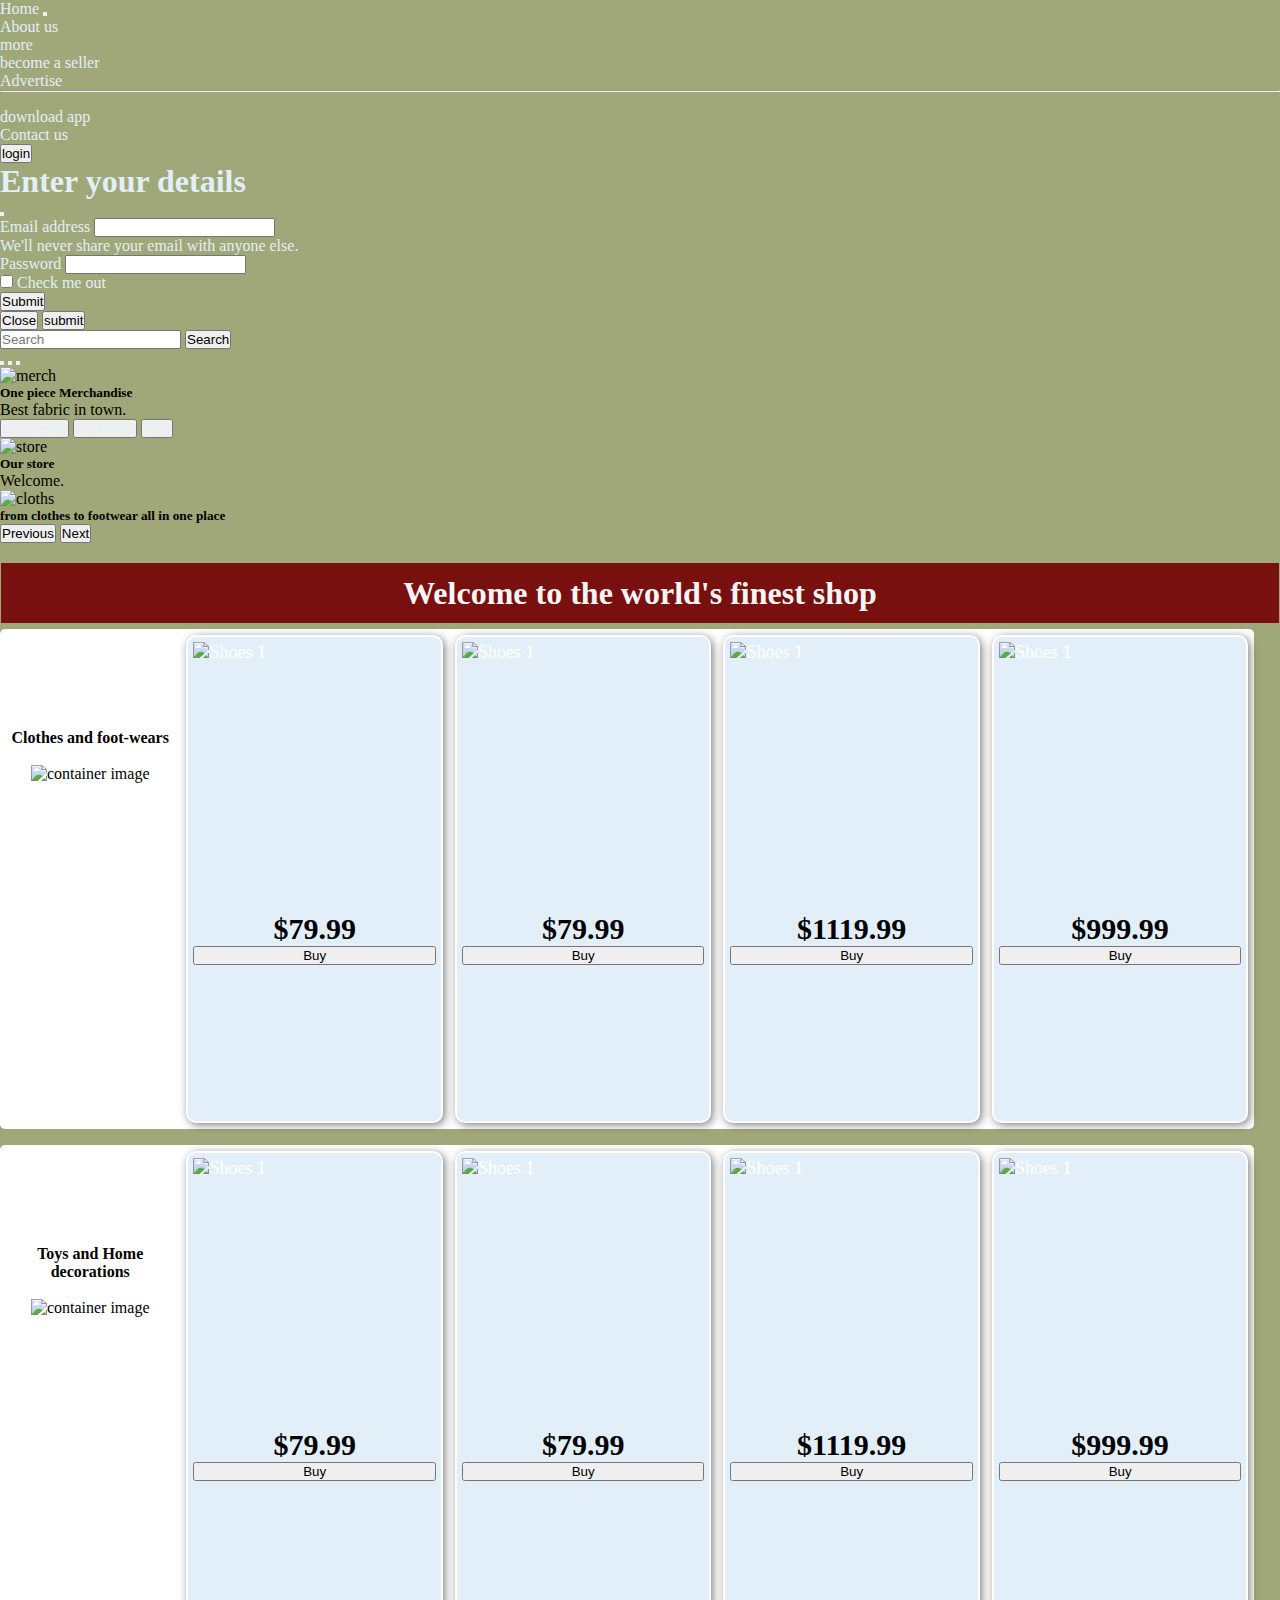
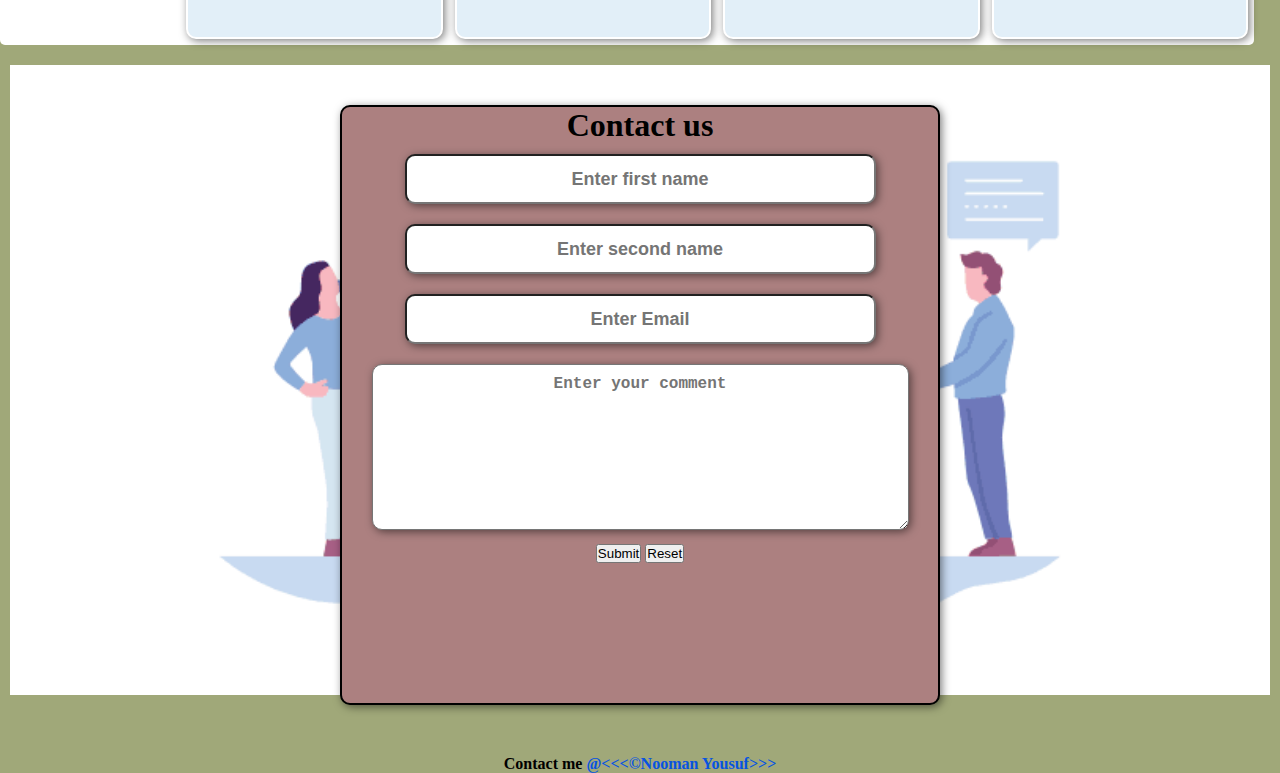
==== index.html @ 6ceaf9cc "Add files via upload" ====
<!doctype html>
<html lang="en">
  <head>
    <meta charset="utf-8">
    <meta name="viewport" content="width=device-width, initial-scale=1">
    <title>Bootstrap demo</title>
    <link href="https://cdn.jsdelivr.net/npm/bootstrap@5.3.1/dist/css/bootstrap.min.css" rel="stylesheet" integrity="sha384-4bw+/aepP/YC94hEpVNVgiZdgIC5+VKNBQNGCHeKRQN+PtmoHDEXuppvnDJzQIu9" crossorigin="anonymous">
    <link rel="stylesheet" href="main.css">
    
  </head>
  <body>
    
    <nav class="navbar navbar-expand-lg bg-dark border-bottom border-body"   data-bs-theme="dark">
        <div class="container-fluid" >
          <a class="navbar-brand" href="/">Home</a>
          <button class="navbar-toggler" type="button" data-bs-toggle="collapse" data-bs-target="#navbarSupportedContent" aria-controls="navbarSupportedContent" aria-expanded="false" aria-label="Toggle navigation">
            <span class="navbar-toggler-icon"></span>
          </button>
          <div class="collapse navbar-collapse" id="navbarSupportedContent">
            <ul class="navbar-nav me-auto mb-2 mb-lg-0">
              <li class="nav-item">
                <a class="nav-link active" aria-current="page" href="/about.html">About us</a>
              </li>
    
              <li class="nav-item dropdown">
                <a class="nav-link dropdown-toggle" href="#" role="button" data-bs-toggle="dropdown" aria-expanded="false">
                  more
                </a>
                <ul class="dropdown-menu">
                  <li><a class="dropdown-item" href="#">become a seller</a></li>
                  <li><a class="dropdown-item" href="#">Advertise</a></li>
                  <li><hr class="dropdown-divider"></li>
                  <li><a class="dropdown-item" href="#">download app</a></li>
                </ul>
              </li>
              <li class="nav-item">
                <a class="nav-link" href="#contact">Contact us</a>
              </li>
              <li class="nav-item">
                <a class="nav-link" href="#"> <!-- Button trigger modal -->
                    <button type="button" class="btn btn-primary" data-bs-toggle="modal" data-bs-target="#exampleModal">
                        login
                      </button>
                      
                      <!-- Modal -->
                      <div class="modal fade" id="exampleModal" tabindex="-1" aria-labelledby="exampleModalLabel" aria-hidden="true">
                        <div class="modal-dialog">
                          <div class="modal-content">
                            <div class="modal-header">
                              <h1 class="modal-title fs-5" id="exampleModalLabel">Enter your details</h1>
                              <button type="button" class="btn-close" data-bs-dismiss="modal" aria-label="Close"></button>
                            </div>
                            <div class="modal-body">
                                <form>
                                    <div class="mb-3">
                                      <label for="exampleInputEmail1" class="form-label">Email address</label>
                                      <input type="email" class="form-control" id="exampleInputEmail1" aria-describedby="emailHelp">
                                      <div id="emailHelp" class="form-text">We'll never share your email with anyone else.</div>
                                    </div>
                                    <div class="mb-3">
                                      <label for="exampleInputPassword1" class="form-label">Password</label>
                                      <input type="password" class="form-control" id="exampleInputPassword1">
                                    </div>
                                    <div class="mb-3 form-check">
                                      <input type="checkbox" class="form-check-input" id="exampleCheck1">
                                      <label class="form-check-label" for="exampleCheck1">Check me out</label>
                                    </div>
                                    <button type="submit" class="btn btn-primary">Submit</button>
                                  </form>
                            </div>
                            <div class="modal-footer">
                              <button type="button" class="btn btn-secondary" data-bs-dismiss="modal">Close</button>
                              <button type="button" class="btn btn-primary">submit</button>
                            </div>
                          </div>
                        </div>
                      </div></a>
              </li>
            </ul>
            <form class="d-flex" role="search">
              <input class="form-control me-2" type="search" placeholder="Search" aria-label="Search">
              <button class="btn btn-outline-success" type="submit">Search</button>
            </form>
          </div>
        </div>
      </nav>
      <div class="padd">
    <div id="carouselExampleDark" class="carousel carousel-dark slide carousel-fade">
        <div class="carousel-indicators">
          <button type="button" data-bs-target="#carouselExampleDark" data-bs-slide-to="0" class="active" aria-current="true" aria-label="Slide 1"></button>
          <button type="button" data-bs-target="#carouselExampleDark" data-bs-slide-to="1" aria-label="Slide 2"></button>
          <button type="button" data-bs-target="#carouselExampleDark" data-bs-slide-to="2" aria-label="Slide 3"></button>
        </div>
        <div class="carousel-inner">
          <div class="carousel-item active" data-bs-interval="10000">
            <img src="https://officialonepiece.com/cdn/shop/files/Official_ONE_PIECE_MERHCANDISE_logo_1200_x_628px_1200x1200.png?v=1689949774" class="d-block w-100" height="620px" alt="merch">
            <div class="carousel-caption d-none d-md-block">
              <h5>One piece Merchandise</h5>
              <p>Best fabric in town.</p>
              <button class="btn btn-danger"><a href="/electronics.html">Electronics</a></button>
              <button class="btn btn-primary"><a href="#foot-wear">Foot-wear</a></button>
              <button class="btn btn-success"><a href="#toys">Toys</a></button>
            </div>
          </div>
          <div class="carousel-item" data-bs-interval="2000">
            <img src="https://www.mangakochbuch.com/wp-content/uploads/2018/02/mugiwara-iloveimg-compressed.jpg" class="d-block w-100" height="620px" alt="store">
            <div class="carousel-caption d-none d-md-block">
              <h5>Our store</h5>
              <p>Welcome.</p>
            </div>
          </div>
          <div class="carousel-item">
            <img src="https://i.insider.com/6078a2ed74da0300181e1f7e?width=1000&format=jpeg&auto=webp" class="d-block w-100" alt="cloths" height="620px">
            <div class="carousel-caption d-none d-md-block">
              <h5>from clothes to footwear all in one place</h5>
            </div>
          </div>
        </div>
        <button class="carousel-control-prev" type="button" data-bs-target="#carouselExampleDark" data-bs-slide="prev">
          <span class="carousel-control-prev-icon" aria-hidden="true"></span>
          <span class="visually-hidden">Previous</span>
        </button>
        <button class="carousel-control-next" type="button" data-bs-target="#carouselExampleDark" data-bs-slide="next">
          <span class="carousel-control-next-icon" aria-hidden="true"></span>
          <span class="visually-hidden">Next</span>
        </button>
      </div>
      </div>
      <center>
       <div class="h">
        <h1>Welcome to the world's finest shop</h1>
       </div>
    </center>

 <div class="pad">
    <div class="container">
        <div class="box1" id="foot-wear"><h4>Clothes and foot-wears</h2><br>
        <img src="https://i.insider.com/6078a2ed74da0300181e1f7e?width=1000&format=jpeg&auto=webp" alt="container image" height="200px" width="250px">
        </div>
        <div class="box">
            <img src="https://assets.adidas.com/images/w_383,h_383,f_auto,q_auto,fl_lossy,c_fill,g_auto/49cd4d417d944ad7a690af5e00928f16_9366/court-revival-shoes.jpg" height="250px" width="240px" alt="Shoes 1">
            <p class="price">$79.99</p>
            <button class="btn btn-danger">Buy</button>
        </div>
        <div class="box">
            <img src="https://store.teamliquid.com/cdn/shop/products/LiquidxNarutoKakashiShortSleeveTeeLXN0103012221_TL0780_683x1024.jpg?v=1693340432" height="250px" width="240px" alt="Shoes 1">
            <p class="price">$79.99</p>
            <button class="btn btn-danger">Buy</button>
        </div>
 
        
        <div class="box">
            <img src="https://image.civitai.com/xG1nkqKTMzGDvpLrqFT7WA/fdea8c3e-bba5-4e31-8a1f-276632e74825/width=450/00005-930445102.jpeg" height="250px" width="240px" alt="Shoes 1">
            <p class="price">$1119.99</p>
            <button class="btn btn-danger">Buy</button>
        </div>
        <div class="box">       
             <img src="https://m.media-amazon.com/images/I/61sqQiR4MmL._AC_SR175,263_QL70_.jpg" height="250px" width="240px" alt="Shoes 1">
             <p class="price">$999.99</p>
             <button class="btn btn-danger">Buy</button>
        </div>
    </div>
</div>

<div class="pad">
  <div class="container">
      <div class="box1" id="toys"><h4>Toys and Home decorations</h4><br>
      <img src="https://content.jdmagicbox.com/comp/ahmedabad/f9/079pxx79.xx79.151211143928.b8f9/catalogue/toyzapp-ahmedabad-u9u4v.jpg" alt="container image" height="200px" width="250px">
      </div>
      <div class="box">
          <img src="https://thecomicbookstore.in/wp-content/uploads/2022/11/TCBS3139.png.webp" height="250px" width="240px" alt="Shoes 1">
          <p class="price">$79.99</p>
          <button class="btn btn-danger">Buy</button>
      </div>
      <div class="box">
          <img src="https://image-cdn.hypb.st/https%3A%2F%2Fhypebeast.com%2Fimage%2F2022%2F09%2Fone-piece-50-volume-comic-book-release-info-0.jpg?w=960&cbr=1&q=90&fit=max" height="250px" width="240px" alt="Shoes 1">
          <p class="price">$79.99</p>
          <button class="btn btn-danger">Buy</button>
      </div>

      
      <div class="box">
          <img src="https://toysandjoys.com/images/promo/3/2022_Web_Site_Home_Page_e1op-7l.jpg" height="250px" width="240px" alt="Shoes 1">
          <p class="price">$1119.99</p>
          <button class="btn btn-danger">Buy</button>
      </div>
      <div class="box">       
           <img src="https://i.pinimg.com/474x/f9/27/40/f927409df51dd371a12c9ef40514b3a6.jpg" height="250px" width="240px" alt="Shoes 1">
           <p class="price">$999.99</p>
           <button class="btn btn-danger">Buy</button>
      </div>
  </div>
</div>

<div class="contact" id="contact">
  <div class="formbox">
      <h1 align="center" font-size="60px" color="white">Contact us</h1>
      <form action="mailto:nooman133yousuf@gmail.com/get" method="get" enctype="text/plain">
          
          <input type="text" name="firstName" id="firstName" placeholder="Enter first name" size="40" ><br>
          <input type="text" name="secondName" id="secondName" placeholder="Enter second name" size="40" ><br>
          <input type="email" name="email" id="email" placeholder="Enter Email" size="40"><br>
          <textarea rows="8" cols="50" placeholder="Enter your comment" font-size="30px"></textarea>
          <br>
    
          <button type="submit" class="btn btn-success" formaction="mailto:nooman133yousuf@gmail.com/post" formmethod="post" size="50px">Submit</button>
          <button type="reset" class="btn btn-success">Reset</button>
          </form>               
</div>
</div>
<div class="copyright" ><h4> Contact me <a rel="me" href="https://github.com/nooman57554" class="cp">@&lt;&lt;&lt;&copy;Nooman Yousuf&gt;&gt;&gt;</a></h4>
</div>  
    


    
    <script src="https://cdn.jsdelivr.net/npm/bootstrap@5.3.1/dist/js/bootstrap.bundle.min.js" integrity="sha384-HwwvtgBNo3bZJJLYd8oVXjrBZt8cqVSpeBNS5n7C8IVInixGAoxmnlMuBnhbgrkm" crossorigin="anonymous"></script>
  </body>
</html>
---- main.css ----
*{
    padding: 0px;
    margin: 0px;
}
body{
    background-color: rgb(160, 168, 121);
}
.padd{
    padding-bottom: 20px;
}
.pad{
    padding-top:6px;
    padding-bottom: 10px;
}
.h{
    background-color: rgb(120, 16, 16);
    height: 50px;
    width: 99%;
    padding: 5px ;
    display: flex;
    justify-content: center;
    align-items: center;
    color: whitesmoke;
}

.container {
    border-radius: 5px;
    background-color: white;
    width:98%;
    display: flex;
    flex-direction: row;
}
.box1{
    height: 400px;
    width: 250px;
    text-align: center;
    padding-top: 100px;
}

.box {
    width: 350px;
    background-color: #e2eff8;
    margin: 6px;
    padding: 5px;
    box-sizing: border-box;
    box-shadow: 2px 2px 8px rgba(0,0,0,.5 ) ;
    border: 2px solid;
    border-radius: 10px;
    display: flex;
    flex-direction: column;
    color: white;
    font-size: 18px;
}

.box:hover{
    box-shadow: 0 15px 15px rgba(0,0,0,.5 );
}
.price {
    font-weight: bold;
    color: #000000;
    margin-top: 20px;
    display: flex;
    justify-content: space-around;
    font-size: 30px;
}
a{
    text-decoration: none;
    color: #e2eff8;
}

.contact{
    background-image: url(contact.png);
    background-size: 100%;
    background-repeat: no-repeat;
    padding-bottom: 40px;
    padding-top: 40px;
    margin: 10px;
    display: flex;
    flex-direction: column;
    justify-content: space-around;
    align-items: center;
}

.contact input{
    font-weight: bolder;
    font-size: large;
    text-align: center;
    padding: 3px;
    margin: 10px;
    height: 40px;
    background-color: #ffffff;
    border-radius: 10px;
    box-shadow: 2px 2px 8px rgba(0,0,0,.5 ) ;
}
.contact input:hover{
    box-shadow: 0 15px 15px rgba(0,0,0,.5 );
}
.contact textarea{
    font-weight: bolder;
    font-size: large;
    text-align: center;
    padding: 10px;
    margin: 10px;
    background-color: #ffffff;
    border-radius: 10px;
    box-shadow: 2px 2px 8px rgba(0,0,0,.5 ) ;
}
.contact textarea:hover{
    box-shadow: 0 15px 15px rgba(0,0,0,.5 );
}
.formbox{
    background-color: rgb(172, 128, 128);
    display: flex;
    flex-direction: column;
    text-align: center;
    height: 600px;
    width: 600px;
    box-sizing: border-box;
    border-radius: 10px;
    border: 2px solid black;
    box-shadow: 2px 2px 8px rgba(0,0,0,.5 );
}
.formbox:hover{
    box-shadow: 0 15px 15px rgba(0,0,0,.5 );
}

.copyright{
    text-align: center;
}
.cp{
    color: rgb(6, 83, 225);
}
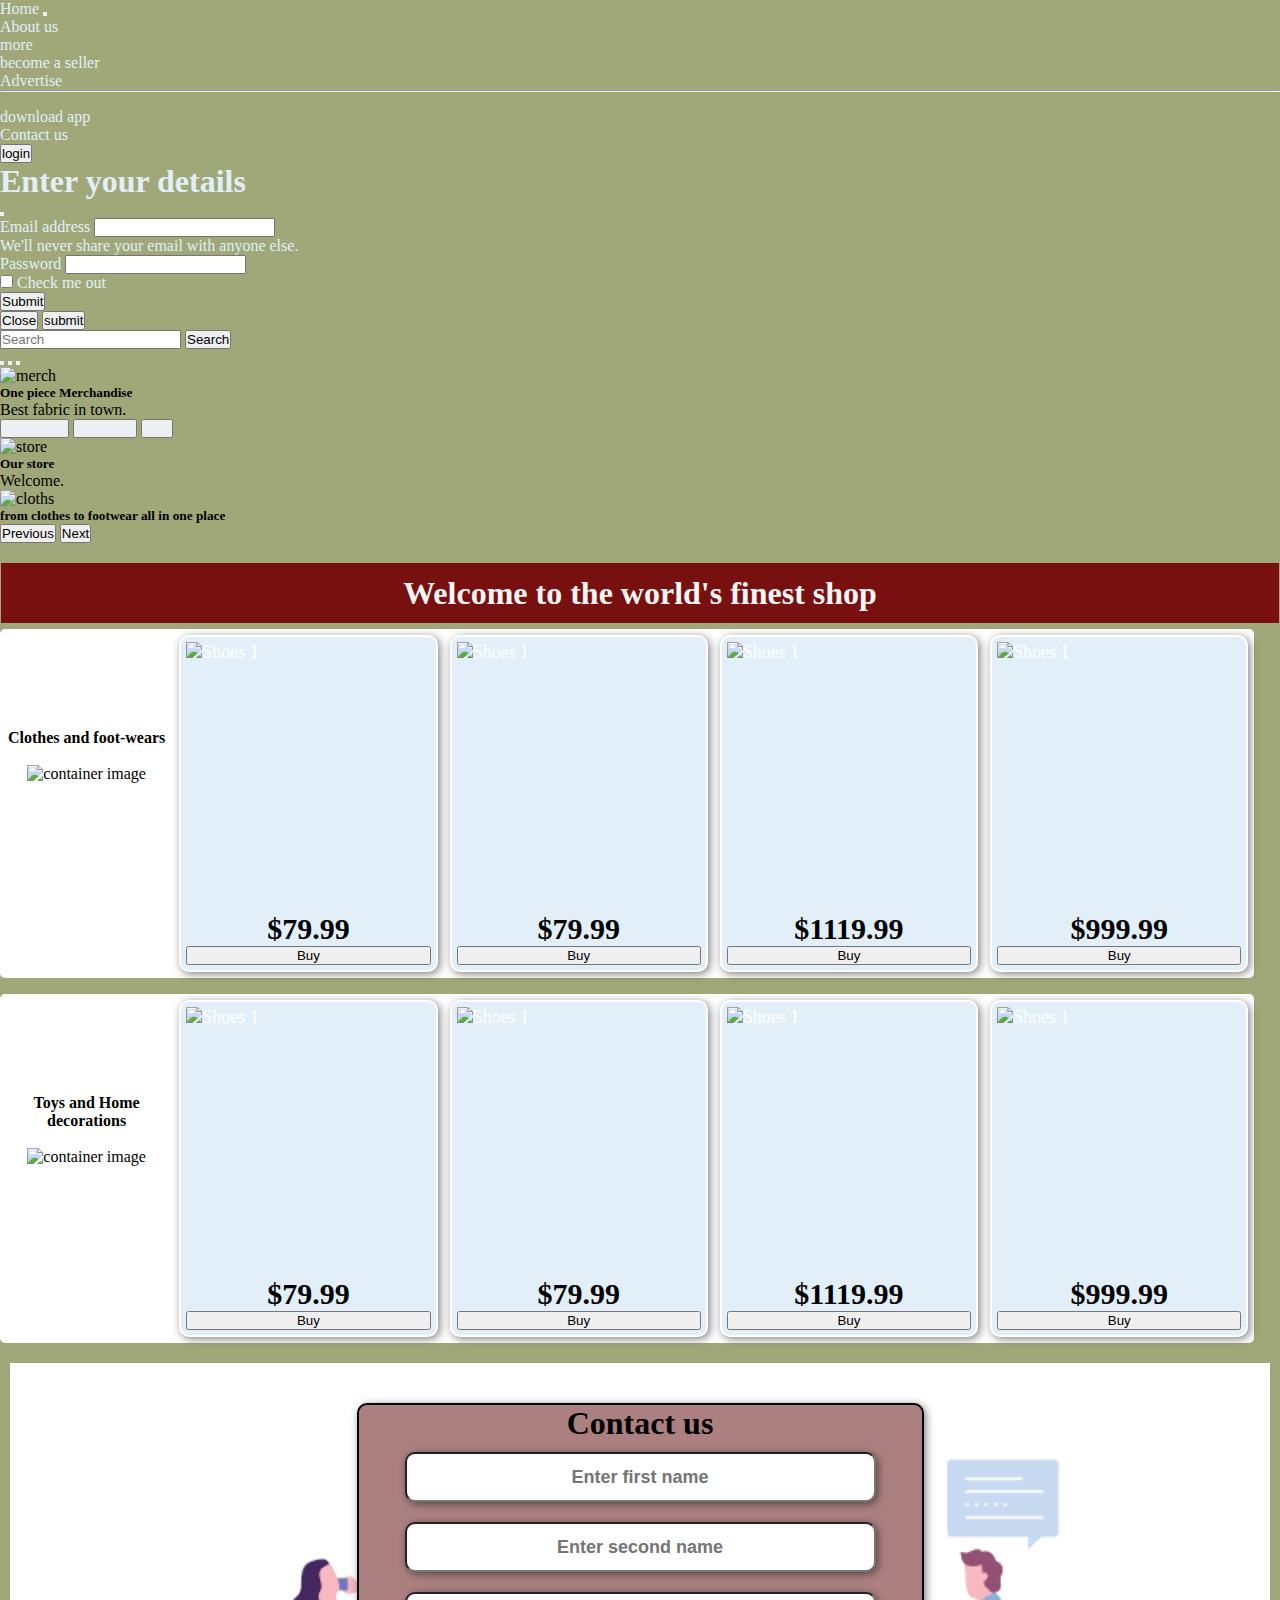
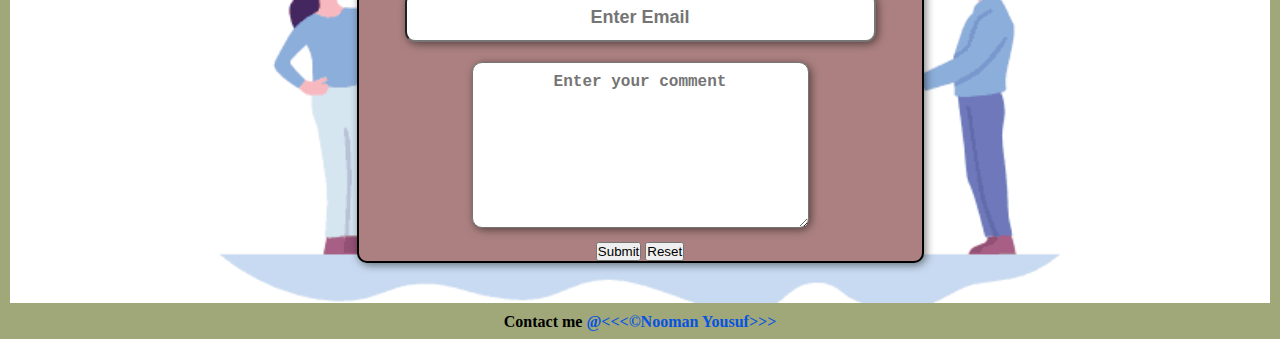
==== commit 9465817e: "Add files via upload" ====
--- a/index.html
+++ b/index.html
@@ -3,7 +3,8 @@
   <head>
     <meta charset="utf-8">
     <meta name="viewport" content="width=device-width, initial-scale=1">
-    <title>Bootstrap demo</title>
+    <title>One piece Merchandise</title>
+    <link rel="icon" href="jollyroger1.png" type="image/x-icon">
     <link href="https://cdn.jsdelivr.net/npm/bootstrap@5.3.1/dist/css/bootstrap.min.css" rel="stylesheet" integrity="sha384-4bw+/aepP/YC94hEpVNVgiZdgIC5+VKNBQNGCHeKRQN+PtmoHDEXuppvnDJzQIu9" crossorigin="anonymous">
     <link rel="stylesheet" href="main.css">
     
@@ -97,7 +98,7 @@
             <div class="carousel-caption d-none d-md-block">
               <h5>One piece Merchandise</h5>
               <p>Best fabric in town.</p>
-              <button class="btn btn-danger"><a href="/electronics.html">Electronics</a></button>
+              <button class="btn btn-danger"><a href="electronics.html">Electronics</a></button>
               <button class="btn btn-primary"><a href="#foot-wear">Foot-wear</a></button>
               <button class="btn btn-success"><a href="#toys">Toys</a></button>
             </div>
@@ -200,7 +201,7 @@
           <input type="text" name="firstName" id="firstName" placeholder="Enter first name" size="40" ><br>
           <input type="text" name="secondName" id="secondName" placeholder="Enter second name" size="40" ><br>
           <input type="email" name="email" id="email" placeholder="Enter Email" size="40"><br>
-          <textarea rows="8" cols="50" placeholder="Enter your comment" font-size="30px"></textarea>
+          <textarea rows="8" cols="30" placeholder="Enter your comment" font-size="30px"></textarea>
           <br>
     
           <button type="submit" class="btn btn-success" formaction="mailto:nooman133yousuf@gmail.com/post" formmethod="post" size="50px">Submit</button>
--- a/main.css
+++ b/main.css
@@ -31,8 +31,8 @@
     flex-direction: row;
 }
 .box1{
-    height: 400px;
-    width: 250px;
+    height: 30%px;
+    width: 19%;
     text-align: center;
     padding-top: 100px;
 }
@@ -113,8 +113,8 @@
     display: flex;
     flex-direction: column;
     text-align: center;
-    height: 600px;
-    width: 600px;
+    height: 50%;
+    width: 45%;
     box-sizing: border-box;
     border-radius: 10px;
     border: 2px solid black;
